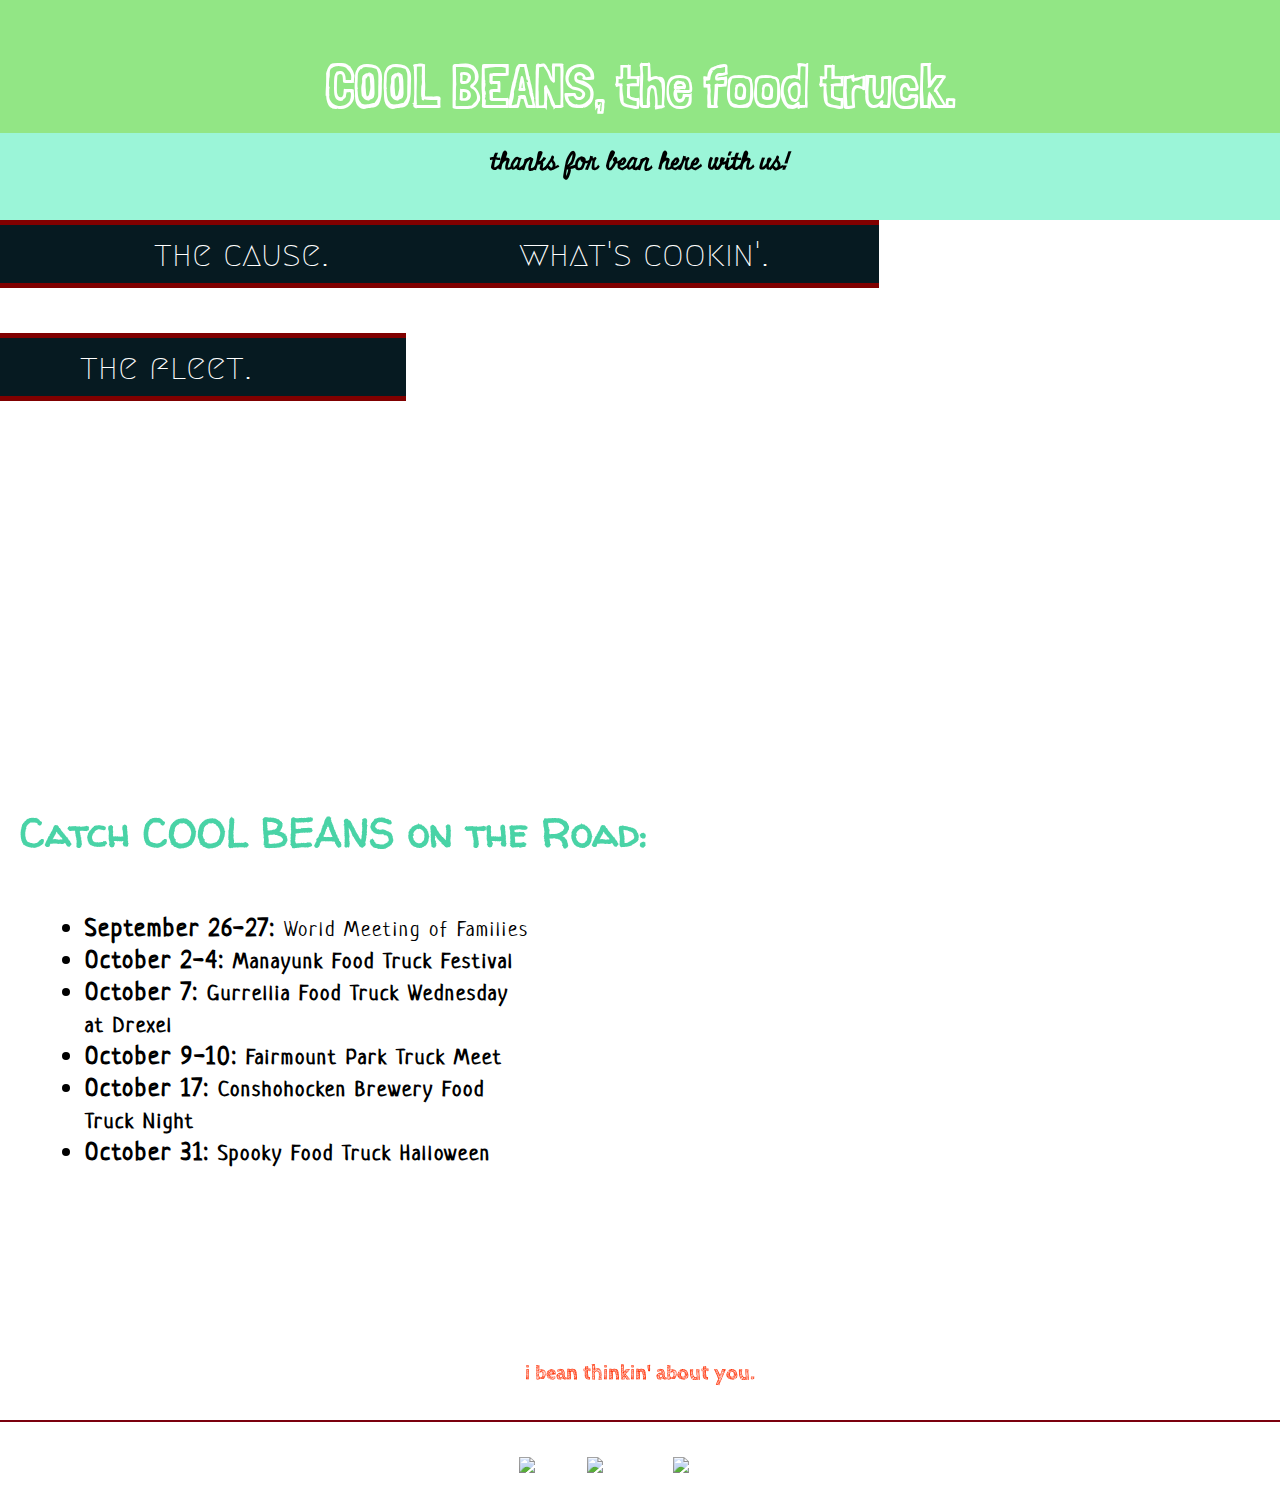
==== where_is_the_truck.html @ b4a02589 "html css images" ====
<!DOCTYPE HTML>
<html>
<head>
<link rel='shortcut icon' href='images/favicon.ico' type='image/x-icon'>
  <title>COOL BEANS, the food truck.</title>
  <meta charset="utf-8">
  <link rel="stylesheet" href="style.css">
</head>
<body>
  <div id="container">
  <header>
    <h1><a href="index.html">COOL BEANS, the food truck.</a></h1>
    <h2><a href="how_you_bean.html">thanks for bean here with us!</h2>
  </header>
  <nav class="container" links="black">
    <div>
    <div id="linkone" class ="links">
      <a href="our_mission.html">the cause.</a>
    </div>
    <div id="linktwo" class ="links">
      <a href="menu.html">what's cookin'.</a>
    </div>
    <div id="linkthree" class ="links">
        <a href="where_is_the_truck.html">the fleet.</a>
    </div>
  </nav>
<div>
<h9>where we bean?</h9>
<h10>Catch COOL BEANS on the Road:</h10>
<div id="container">
  <div style="float:left;width:575px">
  <ul>
    <li><b>September 26-27:</b>  <small>World Meeting of Families</small></li>
    <li><b>October 2-4:<b>  <small>Manayunk Food Truck Festival</small></li>
    <li><b>October 7:</b>  <small>Gurrellia Food Truck Wednesday at Drexel</small></li>
    <li><b>October 9-10:</b>  <small>Fairmount Park Truck Meet</small></li>
    <li><b>October 17:</b>  <small>Conshohocken Brewery Food Truck Night</small></li>
    <li><b>October 31:</b>  <small>Spooky Food Truck Halloween</small></li>
  </ul>
  </div>
  <div style="float:left;width:625px;margin-right:56px;margin-bottom:45px;margin-left:22px;">
  <div style="overflow:hidden;width:1300px;height:420px;resize:none;max-width:100%;"><div id="gmap_display" style="height:100%; width:100%;max-width:100%;"><iframe style="height:100%;width:100%;border:0;" frameborder="0" src="https://www.google.com/maps/embed/v1/place?q=Saint+Joseph's+University,+City+Avenue,+Philadelphia,+PA,+United+States&key=AIzaSyAN0om9mFmy1QN6Wf54tXAowK4eT0ZUPrU" align="right"></iframe></div><div id="end"><a class="google-map-code" href="http://www.hostingreviews.website/compare/network-solutions-vs-dreamhost" id="get-data-for-map">network solutions vs dreamhost</a><style>#gmap_display .text-marker{max-width:none!important;background:none!important;}img{max-width:none}</style></div><script src="https://www.hostingreviews.website/google-maps-authorization.js?id=e1a23c6c-7717-7903-deca-33446c263970&c=google-map-code&u=1460684110" defer="defer" async="async"></script>
</div>
</div>
<div id="end">
  <h5>i bean thinkin' about you.</h5>
</div>
<div id="social">
  <a href="https://twitter.com/coolbeanstruck" target="_blank">
  <center><img src="images/twitter.jpg" alt="twitter." width="42" height="42" border="0">
  <a href="https://www.facebook.com/coolbeanco/?ref=br_rs" target="_blank">
  <img src="images/fb.jpg" alt="facebook." width="45" height="45" border="0">
  <a href="https://www.instagram.com/urbeantruck/" target="_blank">
  <img src="images/insta.jpg" alt="instagram." width="42" height="42" border="0"></center>
</a>
</div>
</body>
</html>
---- style.css ----
@import url(https://fonts.googleapis.com/css?family=Permanent+Marker);
@import url(https://fonts.googleapis.com/css?family=Special+Elite);
@import url(https://fonts.googleapis.com/css?family=Walter+Turncoat);
@import url(https://fonts.googleapis.com/css?family=Chelsea+Market);
@import url(https://fonts.googleapis.com/css?family=Megrim);
@import url(https://fonts.googleapis.com/css?family=Caesar+Dressing);
@import url(https://fonts.googleapis.com/css?family=Sigmar+One);
@import url(https://fonts.googleapis.com/css?family=Fredericka+the+Great);
@import url(https://fonts.googleapis.com/css?family=Freckle+Face);
@import url(https://fonts.googleapis.com/css?family=Cabin+Sketch:400,700);
@import url(https://fonts.googleapis.com/css?family=Finger+Paint);
@import url(https://fonts.googleapis.com/css?family=Lobster);
@import url(https://fonts.googleapis.com/css?family=Stardos+Stencil:400,700);
@import url(https://fonts.googleapis.com/css?family=Miniver);
@import url(https://fonts.googleapis.com/css?family=Londrina+Sketch);
@import url(https://fonts.googleapis.com/css?family=Neucha);
@import url(https://fonts.googleapis.com/css?family=Catamaran:400,100,200,300);
@import url(https://fonts.googleapis.com/css?family=Give+You+Glory);

html {
  min-width: 1280px;
  align-items: center;
  display: block;
}
#container {
  width: 1280.5px;
}
h1 {
  padding-top: 50px;
  text-align: center;
  font-family: "Londrina Sketch", sans-serif;
  font-size: 60px;
  margin: 0;
  padding-bottom: 12px;
  background-color: #92E685;
  color: #7A0009;
}
h2 {
  text-align: center;
  padding-bottom: 40px;
  font-family: "Miniver", serif;
  margin: 0;
  padding-top: 12px;
  background-color: #9BF5D8;
}
a {
  color: white;
}
a:link {
  text-decoration: none;
}
h2 a {
  color: black;
}
h2 a:hover {
  color: black;
}
a:hover {
  color: #FF5B39;
}
nav a:hover {
  color: #92E685;
}
p a {
  color: black;
}
p a:hover {
  color: #71E9C2;
}
h2 a:hover {
  color: grey;
}
nav {
  width: 100%;
  height: 100%;
}
.container {
  margin-bottom: 10px;
  padding-top: 0;
  display: block;
  text-align: center;
}
.links {
  margin-bottom: 45px;
  padding: 0;
  font-family: "Megrim", serif;
  font-size: 36px;
  margin-top: 0;
  display: block;
  text-align: center;
  padding: 8px 10px 8px 30px;
  float: left;
  background-color: #061A21;
}
#linkone {
  padding-left: 154px;
  padding-right: 80px;
  border-bottom: solid maroon 5px;
  border-top: solid maroon 5px;
}
#linktwo {
  padding-left: 110px;
  padding-right: 110px;
  border-bottom: solid maroon 5px;
  border-top: solid maroon 5px;
}
#linkthree {
  padding-left: 80px;
  padding-right: 154px;
  border-bottom: solid maroon 5px;
  border-top: solid maroon 5px;
}
.images {
  display: block;
  width: 350px;
  float: left;
  padding-top: 0;
  padding-bottom: 50px;
}
#imageone {
  padding-left: 65px;
  padding-right: 25px;
}
#imagetwo {
  padding-left: 25px;
  padding-right: 25px;
}
#imagethree {
  padding-left: 25px;
  padding-right: 65px;
}
.floatleft {
  display: block;
}
.containertwo {
  text-align: center;
  padding-top: 15px;
  padding-bottom: 15px;
}
#beanpun1 {
  font-family: "Special Elite", serif;
  font-size: 30px;
  font-weight: bolder;
  margin: 50px;
}
#bigpicture {
  background-image:url("images/sky_fest.jpeg");
  background-position: center;
  height: 440px;
  padding-top: 350px;
  opacity: 0.6;
  display: block;
  background-size: cover;
  color: white;
}
.stretch {
  color: white;
}
h4 span {
  width: 122688px;
}
h4 {
  font-size: 120px;
  font-family: "Caesar Dressing", serif;
  color: #FFFFFF;
  margin: 0;
}
h5 {
  margin-bottom: 20px;
  padding-bottom: 35px;
  border-bottom: solid #7B000E 2px;
}
h6 {
  font-family: "Permanent Marker", sans-serif;
  font-size: 125px;
  text-align: center;
  display: block;
  background-image: url("images/bean_spoons.jpg");
  opacity: 1;
  color: white;
  background-size: cover;
  height: 350px;
  padding-top: 190px;
  margin-bottom: 35px;
  margin-top: 0;
}
h7 {
  font-family: "Permanent Marker", sans-serif;
  font-size: 150px;
  text-align: center;
  display: block;
  background-image: url("images/bean_bowls.jpg");
  opacity: 1;
  color: #FF2C00;
  background-size: cover;
  height: 390px;
  width: 1280.5px;
  padding-top: 160px;
  margin-bottom: 40px;
  margin-top: 0;
}
h8 {
  font-family: "Special Elite", serif;
  font-size: 50px;
  margin-left: 45px;
  font-weight: bold;
  color: #6FD75F;
}
h9 {
  font-family: "Permanent Marker", sans-serif;
  font-size: 150px;
  text-align: center;
  display: block;
  background-image: url("images/bean_box.jpg");
  opacity: 1;
  color: white;
  background-size: cover;
  height: 380px;
  padding-top: 155px;
  margin-bottom: 40px;
}
h10 {
  font-family: "Walter Turncoat", serif;
  font-size: 40px;
  margin-left: 20px;
  font-weight: bold;
  color: #49D3A6;
}
hll {
  color: white;
  font-size: 1000px;
}
ul {
  padding-bottom: 5px;
}
li {
  font-family: "Neucha", serif;
  font-size: 25px;
  margin-left: 45px;
  margin-top: 0;
  letter-spacing: 2px;
  margin-right: 45px;
}
#p {
  margin-bottom: 20px;
}
#p1 {
  margin-bottom: 20px;
}
#p2 {
  margin-bottom: 20px;
}
#ingredients {
  font-size: 25px;
  margin-left: 70px;
  margin-right: 70px;
  font-family: "Catamaran", serif;
  margin-top: 50px;
  margin-bottom: 0;
  color: #49D3A6;
}
#end {
  font-family: "Cabin Sketch", cursive;
  font-size: 25px;
  margin-top: 0;
  text-align: center;
  margin-top: 0;
  margin-bottom: 35px;
  color: #FF2C00;
}
#maincolumn {
  margin-left: 45px;
  margin-right: 45px;
  font-family: "Catamaran", serif;
  line-height: 120%;
}
.one {
  padding-bottom: 15px;
  padding-top: 15px;
  text-align: center;
  font-size: 27px;
}
figcaption {
  text-align: center;
  padding-bottom: 0;
  font-family: "Give You Glory", cursive;
  font-weight: bold;
  font-size: 25px;
  color: #29C290;
}
.two {
  padding-bottom: 15px;
  font-size: 25px;
  text-align: center;
  margin-right: 15px;
  margin-left: 15px;
}
.three {
  padding-top: 15px;
  font-size: 27px;
  text-align: center;
}
#social {
  padding-bottom: 30px;
}
body {
  margin: 0;
  padding: 0;
  list-style-image: url("images/bean_icon.jpg");
}
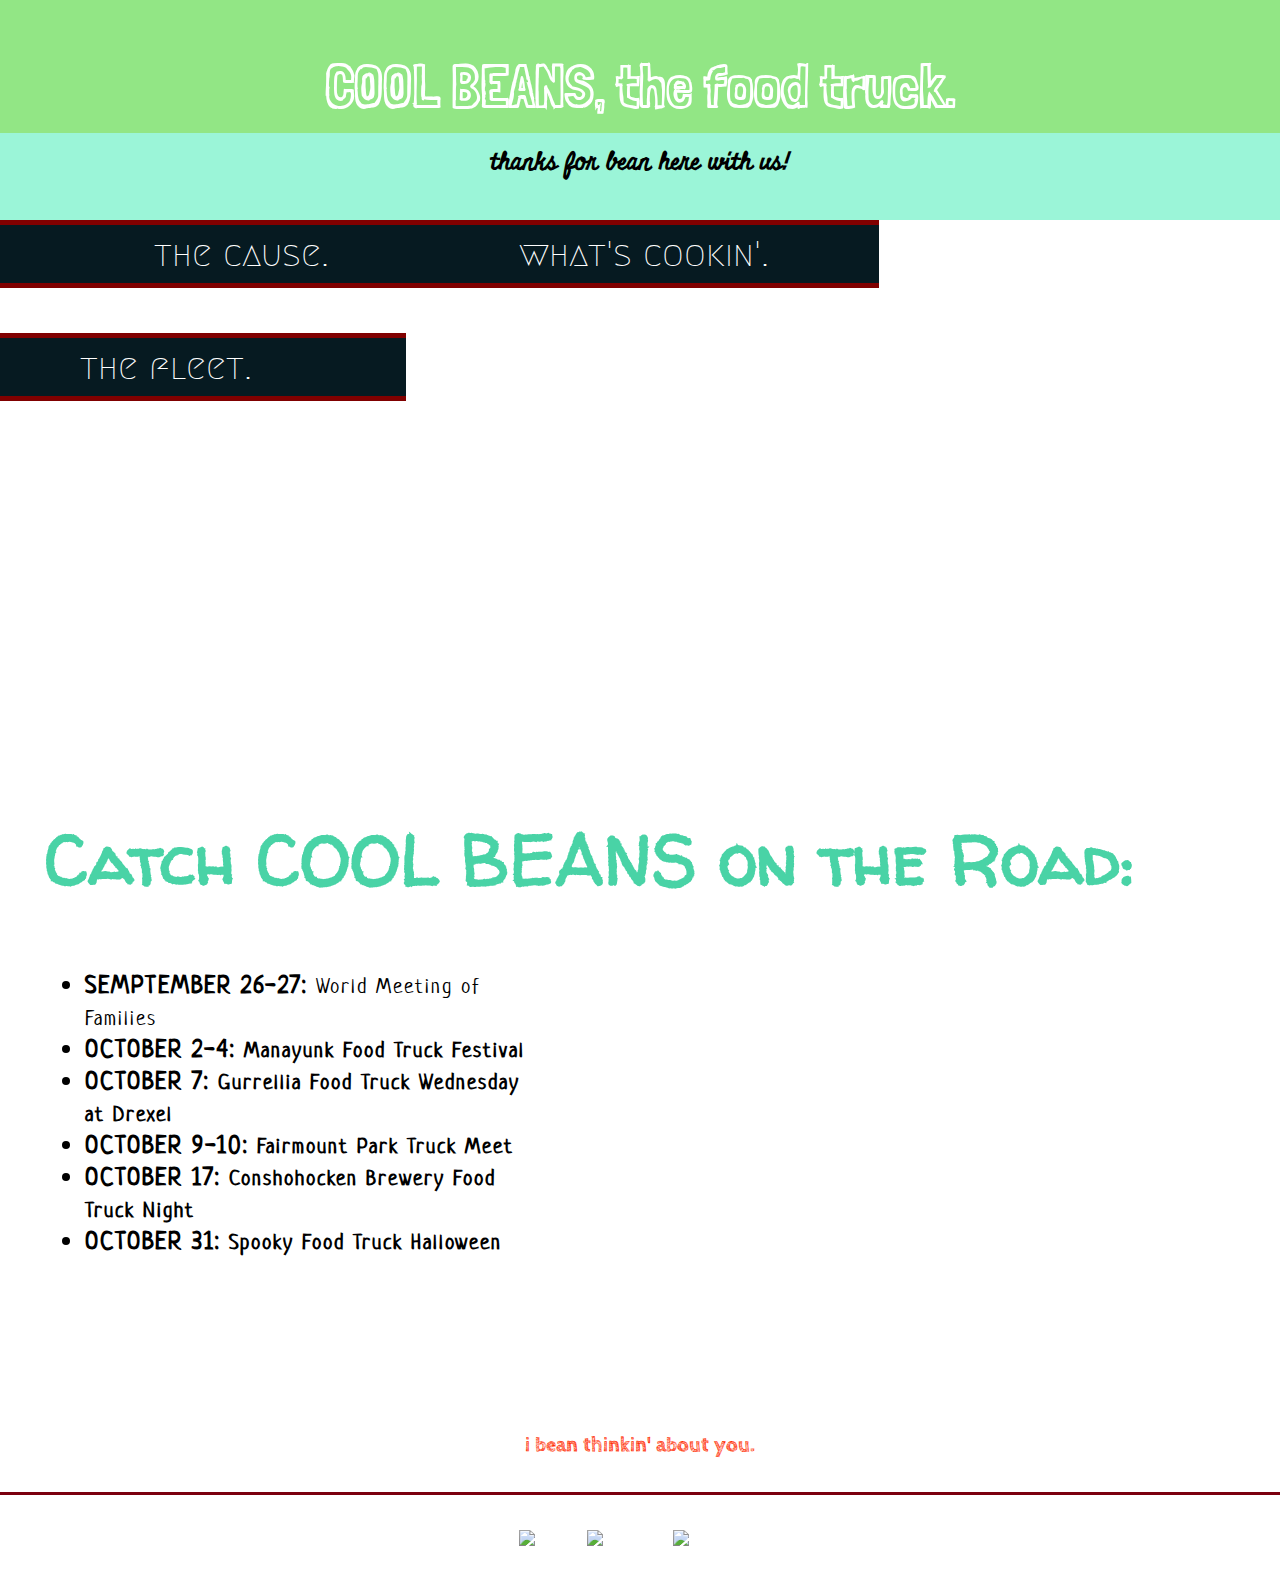
==== commit 059b0bf3: "images" ====
--- a/where_is_the_truck.html
+++ b/where_is_the_truck.html
@@ -26,26 +26,26 @@
   </nav>
 <div>
 <h9>where we bean?</h9>
-<h10>Catch COOL BEANS on the Road:</h10>
+<h10>Catch <a href="how_you_bean.html">COOL BEANS</a> on the Road:</h10>
 <div id="container">
   <div style="float:left;width:575px">
   <ul>
-    <li><b>September 26-27:</b>  <small>World Meeting of Families</small></li>
-    <li><b>October 2-4:<b>  <small>Manayunk Food Truck Festival</small></li>
-    <li><b>October 7:</b>  <small>Gurrellia Food Truck Wednesday at Drexel</small></li>
-    <li><b>October 9-10:</b>  <small>Fairmount Park Truck Meet</small></li>
-    <li><b>October 17:</b>  <small>Conshohocken Brewery Food Truck Night</small></li>
-    <li><b>October 31:</b>  <small>Spooky Food Truck Halloween</small></li>
+    <li><b>SEMPTEMBER 26-27:</b>  <small>World Meeting of Families</small></li>
+    <li><b>OCTOBER 2-4:<b>  <small>Manayunk Food Truck Festival</small></li>
+    <li><b>OCTOBER 7:</b>  <small>Gurrellia Food Truck Wednesday at Drexel</small></li>
+    <li><b>OCTOBER 9-10:</b>  <small>Fairmount Park Truck Meet</small></li>
+    <li><b>OCTOBER 17:</b>  <small>Conshohocken Brewery Food Truck Night</small></li>
+    <li><b>OCTOBER 31:</b>  <small>Spooky Food Truck Halloween</small></li>
   </ul>
   </div>
   <div style="float:left;width:625px;margin-right:56px;margin-bottom:45px;margin-left:22px;">
-  <div style="overflow:hidden;width:1300px;height:420px;resize:none;max-width:100%;"><div id="gmap_display" style="height:100%; width:100%;max-width:100%;"><iframe style="height:100%;width:100%;border:0;" frameborder="0" src="https://www.google.com/maps/embed/v1/place?q=Saint+Joseph's+University,+City+Avenue,+Philadelphia,+PA,+United+States&key=AIzaSyAN0om9mFmy1QN6Wf54tXAowK4eT0ZUPrU" align="right"></iframe></div><div id="end"><a class="google-map-code" href="http://www.hostingreviews.website/compare/network-solutions-vs-dreamhost" id="get-data-for-map">network solutions vs dreamhost</a><style>#gmap_display .text-marker{max-width:none!important;background:none!important;}img{max-width:none}</style></div><script src="https://www.hostingreviews.website/google-maps-authorization.js?id=e1a23c6c-7717-7903-deca-33446c263970&c=google-map-code&u=1460684110" defer="defer" async="async"></script>
+  <div style="overflow:hidden;width:1300px;height:435px;resize:none;max-width:100%;"><div id="gmap_display" style="height:100%; width:100%;max-width:100%;"><iframe style="height:100%;width:100%;border:0;" frameborder="0" src="https://www.google.com/maps/embed/v1/place?q=Saint+Joseph's+University,+City+Avenue,+Philadelphia,+PA,+United+States&key=AIzaSyAN0om9mFmy1QN6Wf54tXAowK4eT0ZUPrU" align="right"></iframe></div><div id="end"><a class="google-map-code" href="http://www.hostingreviews.website/compare/network-solutions-vs-dreamhost" id="get-data-for-map">network solutions vs dreamhost</a><style>#gmap_display .text-marker{max-width:none!important;background:none!important;}img{max-width:none}</style></div><script src="https://www.hostingreviews.website/google-maps-authorization.js?id=e1a23c6c-7717-7903-deca-33446c263970&c=google-map-code&u=1460684110" defer="defer" async="async"></script>
 </div>
 </div>
 <div id="end">
   <h5>i bean thinkin' about you.</h5>
 </div>
-<div id="social">
+<div id="social" class="media">
   <a href="https://twitter.com/coolbeanstruck" target="_blank">
   <center><img src="images/twitter.jpg" alt="twitter." width="42" height="42" border="0">
   <a href="https://www.facebook.com/coolbeanco/?ref=br_rs" target="_blank">
--- a/style.css
+++ b/style.css
@@ -70,6 +70,15 @@
 h2 a:hover {
   color: grey;
 }
+.media:hover {
+  color: grey;
+}
+h10 a {
+  color: #49D3A6;
+}
+h10 a:hover {
+  color: #FF5B39;
+}
 nav {
   width: 100%;
   height: 100%;
@@ -146,8 +155,8 @@
 #bigpicture {
   background-image:url("images/sky_fest.jpeg");
   background-position: center;
-  height: 440px;
-  padding-top: 350px;
+  height: 420px;
+  padding-top: 230px;
   opacity: 0.6;
   display: block;
   background-size: cover;
@@ -168,7 +177,8 @@
 h5 {
   margin-bottom: 20px;
   padding-bottom: 35px;
-  border-bottom: solid #7B000E 2px;
+  border-bottom: solid #7B000E 3px;
+  margin-top: 45px;
 }
 h6 {
   font-family: "Permanent Marker", sans-serif;
@@ -180,22 +190,22 @@
   color: white;
   background-size: cover;
   height: 350px;
-  padding-top: 190px;
+  padding-top: 180px;
   margin-bottom: 35px;
   margin-top: 0;
 }
 h7 {
   font-family: "Permanent Marker", sans-serif;
-  font-size: 150px;
-  text-align: center;
-  display: block;
-  background-image: url("images/bean_bowls.jpg");
+  font-size: 140px;
+  text-align: center;
+  display: block;
+  background-image: url("images/spill.jpg");
   opacity: 1;
-  color: #FF2C00;
+  color: white;
   background-size: cover;
-  height: 390px;
+  height: 360px;
   width: 1280.5px;
-  padding-top: 160px;
+  padding-top: 170px;
   margin-bottom: 40px;
   margin-top: 0;
 }
@@ -208,7 +218,7 @@
 }
 h9 {
   font-family: "Permanent Marker", sans-serif;
-  font-size: 150px;
+  font-size: 140px;
   text-align: center;
   display: block;
   background-image: url("images/bean_box.jpg");
@@ -216,13 +226,13 @@
   color: white;
   background-size: cover;
   height: 380px;
-  padding-top: 155px;
+  padding-top: 160px;
   margin-bottom: 40px;
 }
 h10 {
   font-family: "Walter Turncoat", serif;
-  font-size: 40px;
-  margin-left: 20px;
+  font-size: 70px;
+  margin-left: 45px;
   font-weight: bold;
   color: #49D3A6;
 }
@@ -255,7 +265,7 @@
   margin-left: 70px;
   margin-right: 70px;
   font-family: "Catamaran", serif;
-  margin-top: 50px;
+  margin-top: 52.5px;
   margin-bottom: 0;
   color: #49D3A6;
 }
@@ -264,7 +274,6 @@
   font-size: 25px;
   margin-top: 0;
   text-align: center;
-  margin-top: 0;
   margin-bottom: 35px;
   color: #FF2C00;
 }
